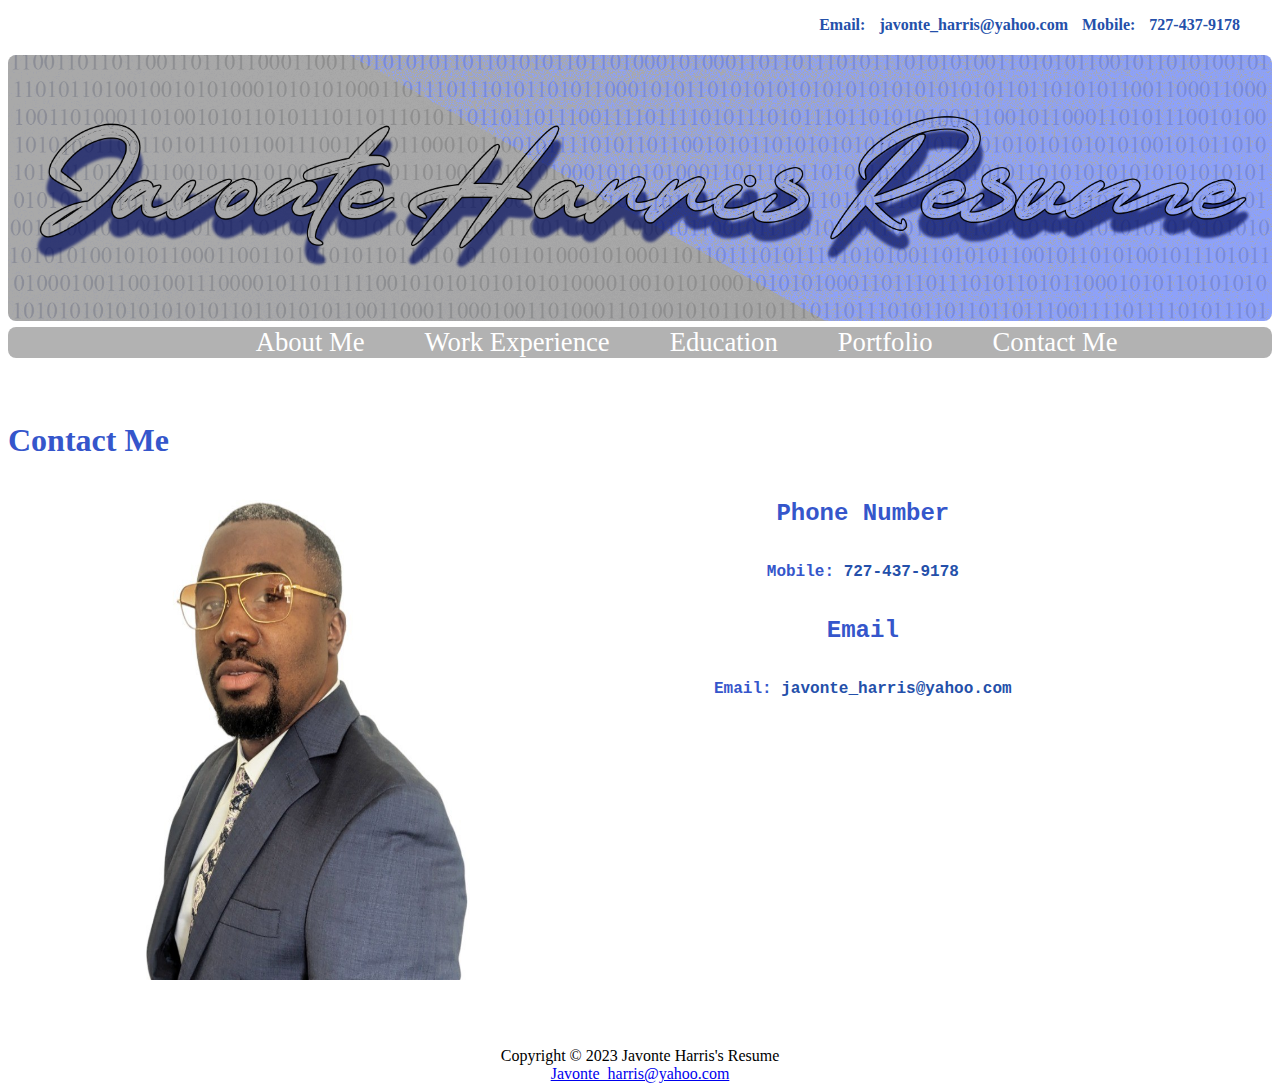
==== contact.html @ e68edafe "initial commit" ====
<!DOCTYPE html>
<html lang="en">

<head>
<title>Javonte Harris's Resume:Contact Me</title>
<meta charset="utf-8">
		<meta name="viewport"
		content="width=device-width, initial-scale=1.0">
<link href="resume.css" rel="stylesheet">
<script>
		function togglemenu(){
		document.getElementById('sidebar').classList.toggle('active');}
	</script>
</head>
	
	<header>
		<p class="contact"><b>Email: <a href="javonte_harris@yahoo.com">javonte_harris@yahoo.com</b></a>
		<b>Mobile: <a href="tel:727-437-9178">727-437-9178</b></a></p>
		<h1><a href="index.html"><img class="header" src="./images/header2.png"></a></h1>
	</header>

		<nav>
	<div id="sidebar" onclick="togglemenu()">
		<div class="toggle-btn">
			<span></span>
			<span></span>
			<span></span>
		</div>
		<div class="togglecl-btn">
			<span></span>
		</div>
		<div class="togglecl-btn2">
			<span></span>
		</div>
		<ul>
		
				<li><a href="index.html">About Me</a></li>
			<li><a href="experience.html">Work Experience</a></li>
				<li><a href="education.html">Education</a></li>
				<li><a href="portfolio.html">Portfolio</a></li>
				<li><a href="contact.html">Contact Me</a></li>
		</ul>
	</div>
	</nav>

<main>
<div>
		<h1 class="pro">Contact Me</h1>
			<img class="aboutme" src="./images/professional photo.jpeg" alt="myphoto" width="450" height="500">
		
		<div id="wrapper" class="contactme">
	
				<h2>Phone Number</h2>
					<p><b>Mobile: <a href="tel:727-437-9178">727-437-9178</b></a></p>

				<h2>Email</h2>
					<p><b>Email: <a href="javonte_harris@yahoo.com">javonte_harris@yahoo.com</b></a></p>
		</div>
</div>


<footer>
Copyright &copy; 2023 Javonte Harris's Resume<br>
<a Email: href="javonte_harris@yahoo.com">Javonte_harris@yahoo.com</a>
</footer>
</main>
</html>
---- resume.css ----
*{box-sizing:border-box;}

#wrapper{color:#3556cb;
		display:flex;
flex-direction:column;}

.header{display:flex;
	flex-wrap:wrap;
	flex-direction:row;
	justify-content:center;
	border-radius:8px;
	opacity:5;
	height:auto;
	width:100%;}
		
body{background-image:url(paper.png);
background-repeat:no-repeat;
background-size:cover;}

nav{font-size:20pt;
text-align:center;}

nav li{display:inline-block;}

nav a{text-decoration:none;
padding-left:2em;}

nav a:link{color:#FFFFFF;}
nav a:visited{color:#052c8e;}
nav a:hover{color:#9eb6f4;}

nav{ background-color:rgba(0,0,0,.3);
width:100%;
margin-top:-.80em;
border-radius:8px;}

.summary{text-align:center;
font-size:12pt;
font-family:courier new;}

.aboutme{float:left;
border-radius:8px;
margin-right:3em;
margin-left:3em;}

.Programming{text-align:center;
			font-size:12pt;
			font-family:courier new;}
			
			
ul.myUL{display:inline-block;
text-align:left;
}
li.myUL{
	display:inline-block;
	text-align:center;
}

.pro{color:#3556cb;}


.position{width:500px;
			height:auto;}	

.dates{display:flex;
flex-wrap:nowrap;
		flex-direction:row;
		justify-content:center;}
		
.datestyle{font-style:italic;}

	
.contact{display:block;
			text-align:right;
			padding-right:2em;
			padding-bottom:none;
			color:#2450aa;
			word-spacing:10px;}

.contactme{float:left;
text-align:center;
padding-left:10em;
padding-right:10em;
font-family:courier new;
display:flex;
justify-content:center;}

p a{text-decoration:none;
	color:#2450aa;}

main{margin-top:4em;}

footer{display:inline-block;
bottom:0;
width:100%;
height:2em;
text-align:center;
padding-top:50pt;}



@media only screen and (max-width:780px){
*{margin:0px;
padding:0;}

#sidebar{position:absolute;
		left:-30%;
		width:30%;
		height:110%;
		background-color:rgba(255,255,255,.8);
		margin-top:1em;
		border-radius:10px;}
 
#sidebar ul{margin-top:3em;
max-height: calc(100vh - 9rem);
      overflow-y: auto;
}

#sidebar li{display:flex;
			flex-direction:column;
			margin:0;
line-height:40px;
padding:2pt;}

#sidebar a{text-decoration:none;
font-size:18pt;
padding-left:10px;}

#sidebar ul a{
height:100%;
width:100%;
text-align:left;}
#sidebar ul{
margin-top:3em;}

.toggle-btn{position:absolute;
			left:105%;
			top:6px;}

.toggle-btn span{display:block;
				background-color:#052c8e;
				width:25px;
				height:2px;
				margin:3px;}

.togglecl-btn{position:absolute;
			left:80%;
			top:10px;
			padding:15px 15px;}
			
.togglecl-btn span{display:none;
background-color:#052c8e;
width:25px;
height:3px;
transform:rotate(45deg);}
 
 .togglecl-btn2{display:flex;
	 position:absolute;
			left:80%;
			top:10px;
			padding:15px 15px;}
			
.togglecl-btn2 span{display:none;
background-color:#052c8e;
width:25px;
height:3px;
transform:rotate(-45deg);}

#sidebar.active{
left:0%;
width:40%;
.toggle-btn{display:none;}
.togglecl-btn span{display:block;}
.togglecl-btn2 span{display:block;}}


.summary{text-align:center;
font-size:12pt;
font-family:courier new;}

.aboutme{display:flex;
justify-content:center;
border-radius:8px;
margin-left:-2px;}

.position{width:500px;
			height:auto;
			margin-top:2em;}	

.webpagelinks{border-radius:50%;
display:flex;
justify-content:center;
	flex-wrap:nowrap;
	position: 50% 50%;
	padding-left:5em;
}
.dates{display:flex;
flex-wrap:nowrap;
		flex-direction:row;
		justify-content:center;}
		
.datestyle{font-style:italic;}

footer{display:inline-block;
bottom:0;
width:100%;
height:2em;
text-align:center;
padding-top:50pt;}


}
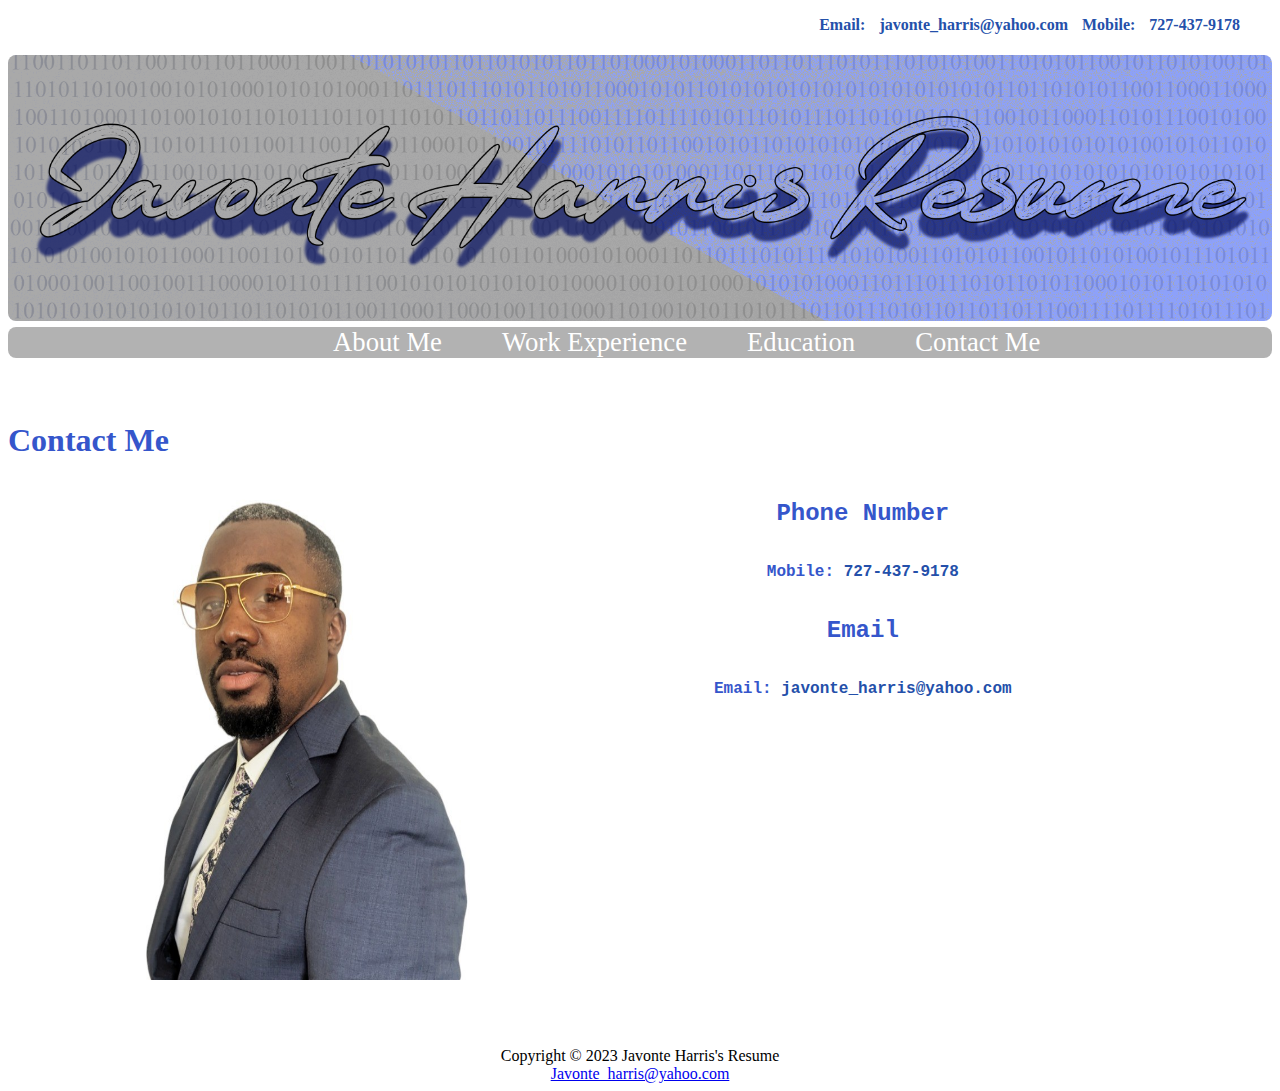
==== commit 92f06cd5: "No portfolio update" ====
--- a/contact.html
+++ b/contact.html
@@ -37,7 +37,6 @@
 				<li><a href="index.html">About Me</a></li>
 			<li><a href="experience.html">Work Experience</a></li>
 				<li><a href="education.html">Education</a></li>
-				<li><a href="portfolio.html">Portfolio</a></li>
 				<li><a href="contact.html">Contact Me</a></li>
 		</ul>
 	</div>
